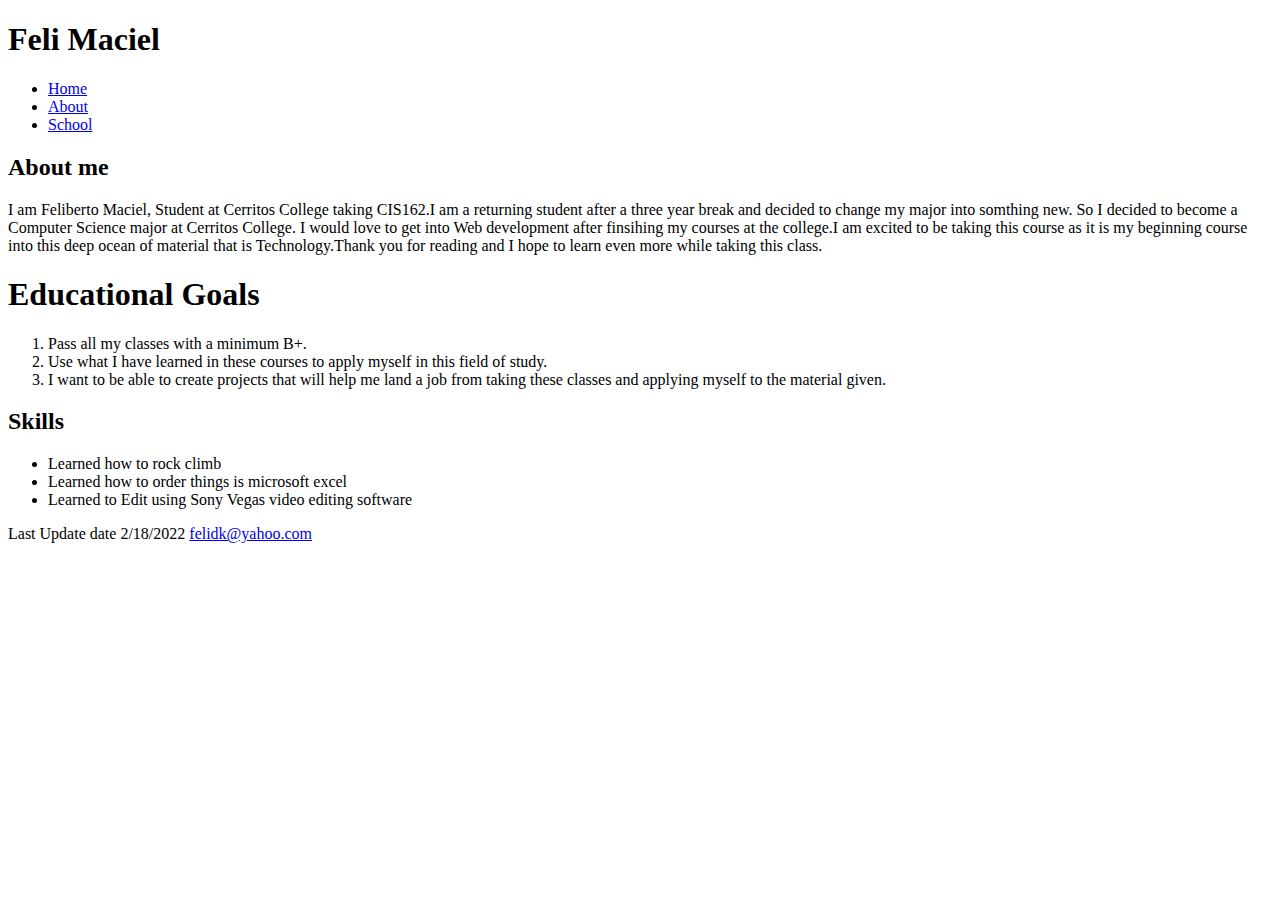
==== about.html @ 107d7774 "Add files via upload" ====
<!DOCTYPE html>
<html lang="en">
<head>
<meta charset="utf-8">
    
<title>Feliberto Maciel</title>
    
</head>
<body>
    
<h1>Feli Maciel</h1>
<nav>
<ul>    
    <li><a href="index.html">Home</a></li>
    <li><a href="about.html">About</a></li>
    <li><a href="#">School</a> </li>
</ul>    
    </nav>
    
<h2>About me</h2>
<p>I am Feliberto Maciel, Student at Cerritos College taking CIS162.I am a returning student after a three year break and decided to change my major into somthing new. So I decided to become a Computer Science major at Cerritos College. I would love to get into Web development after finsihing my courses at the college.I am excited to be taking this course as it is my beginning course into this deep ocean of material that is Technology.Thank you for reading and I hope to learn even more while taking this class.</p>    

<h1>Educational Goals</h1>    
<ol>
<li>Pass all my classes with a minimum B+.</li>
<li>Use what I have learned in these courses to apply myself in this field of study.</li>  
<li>I want to be able to create projects that will help me land a job from taking these classes and applying myself to the material given.</li>
</ol>    
    
<h2>Skills</h2>
<ul>
<li>Learned how to rock climb</li>
<li>Learned how to order things is microsoft excel</li>
<li>Learned to Edit using Sony Vegas video editing software</li>    
</ul>  
    
  <footer>
    Last Update date 2/18/2022
    <a href="mailto:felidk@yahoo.com">felidk@yahoo.com</a>
</footer>    
    
    
    
</body>
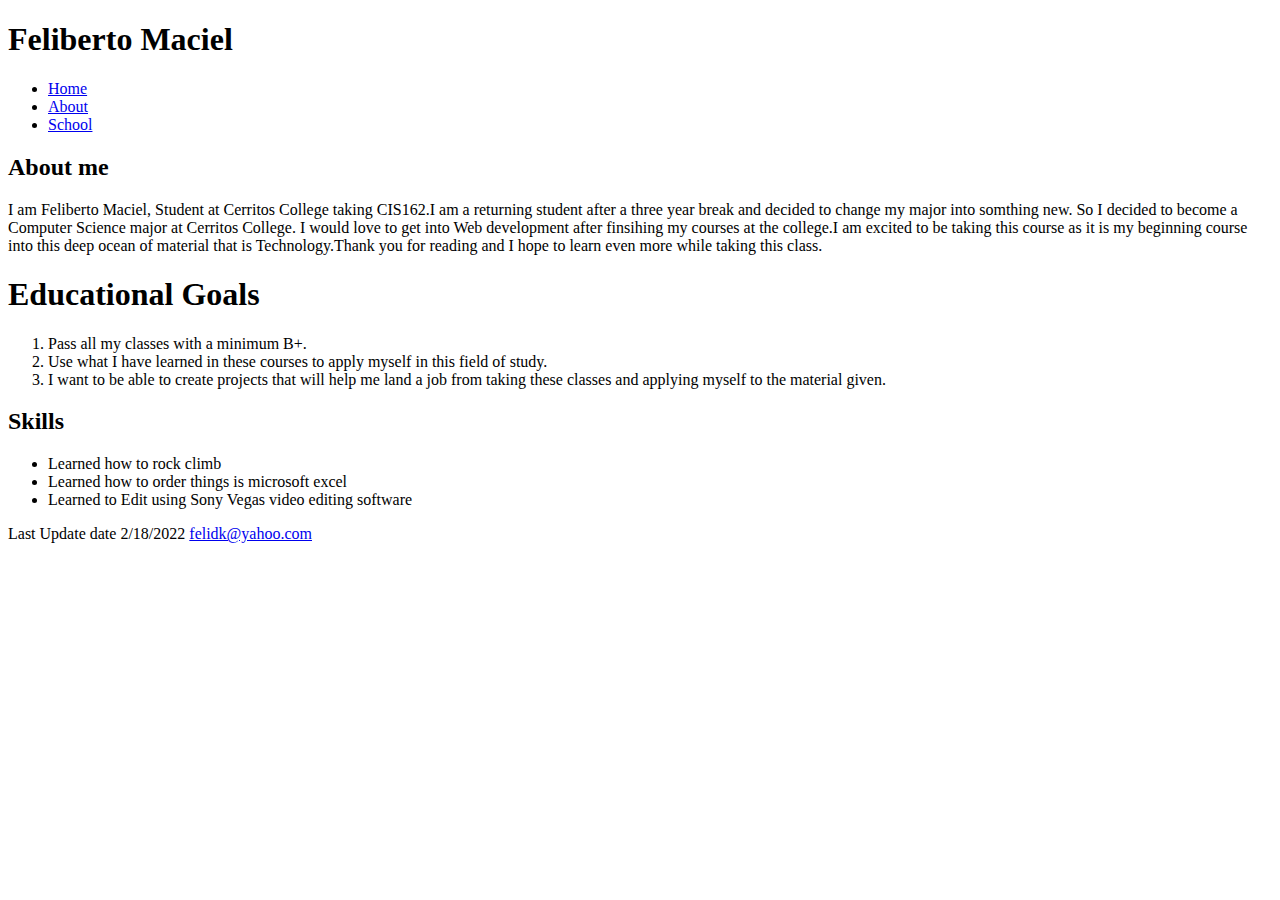
==== commit b8497fef: "Update about.html" ====
--- a/about.html
+++ b/about.html
@@ -8,7 +8,7 @@
 </head>
 <body>
     
-<h1>Feli Maciel</h1>
+<h1>Feliberto Maciel</h1>
 <nav>
 <ul>    
     <li><a href="index.html">Home</a></li>
@@ -43,6 +43,6 @@
     
 </body>
     
-   
+</html>   
 
-        +        
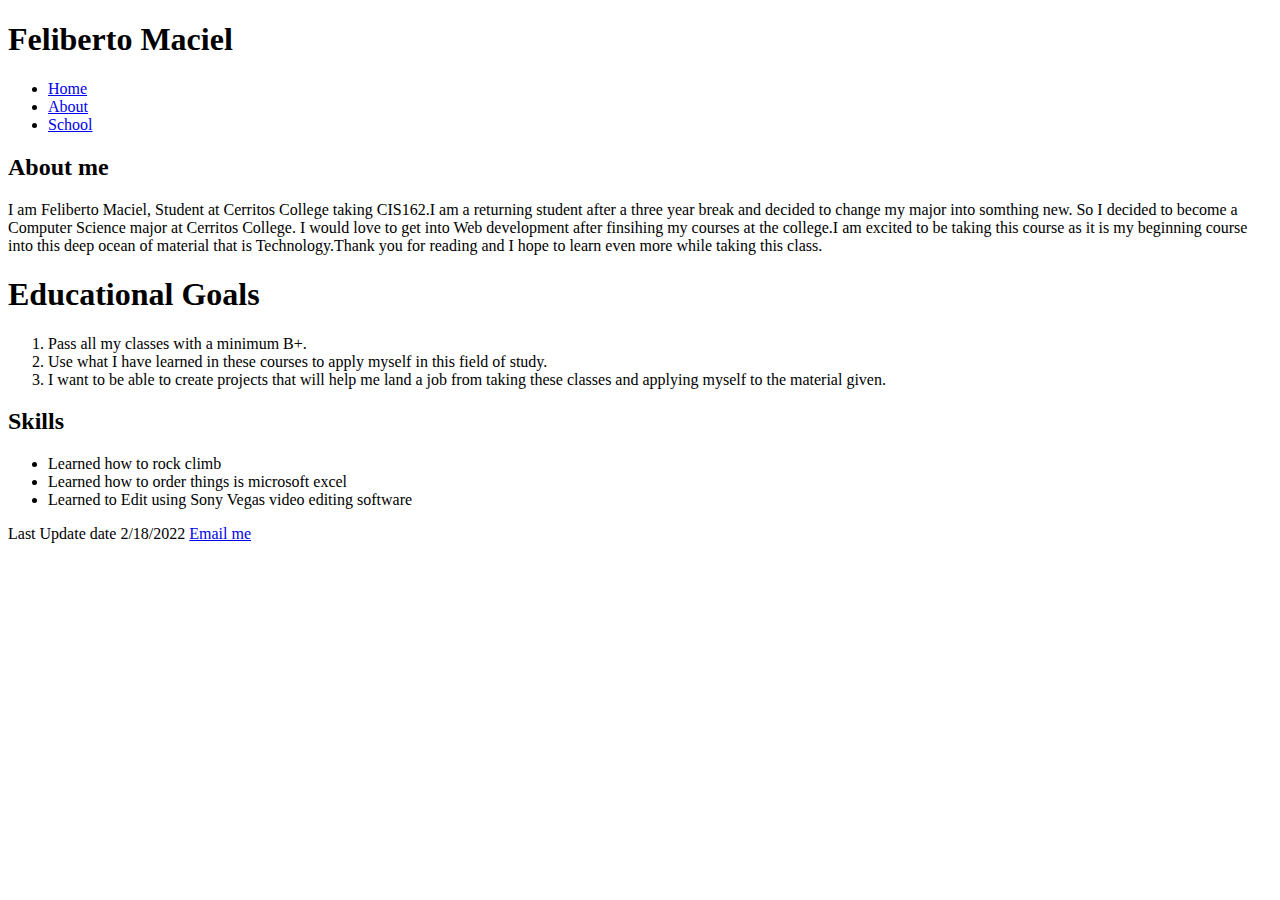
==== commit a53c171b: "Update about.html" ====
--- a/about.html
+++ b/about.html
@@ -2,13 +2,13 @@
 <html lang="en">
 <head>
 <meta charset="utf-8">
-    
+ <link rel="stylesheet" href="styles.css">
 <title>Feliberto Maciel</title>
     
 </head>
 <body>
     
-<h1>Feliberto Maciel</h1>
+    <header><h1>Feliberto Maciel</h1></header>
 <nav>
 <ul>    
     <li><a href="index.html">Home</a></li>
@@ -16,27 +16,27 @@
     <li><a href="#">School</a> </li>
 </ul>    
     </nav>
-    
-<h2>About me</h2>
+<section>    
+    <header><h2>About me</h2></header>
 <p>I am Feliberto Maciel, Student at Cerritos College taking CIS162.I am a returning student after a three year break and decided to change my major into somthing new. So I decided to become a Computer Science major at Cerritos College. I would love to get into Web development after finsihing my courses at the college.I am excited to be taking this course as it is my beginning course into this deep ocean of material that is Technology.Thank you for reading and I hope to learn even more while taking this class.</p>    
 
-<h1>Educational Goals</h1>    
+    <header><h1>Educational Goals</h1></header>    
 <ol>
 <li>Pass all my classes with a minimum B+.</li>
 <li>Use what I have learned in these courses to apply myself in this field of study.</li>  
 <li>I want to be able to create projects that will help me land a job from taking these classes and applying myself to the material given.</li>
 </ol>    
     
-<h2>Skills</h2>
+    <header><h2>Skills</h2></header>
 <ul>
 <li>Learned how to rock climb</li>
 <li>Learned how to order things is microsoft excel</li>
 <li>Learned to Edit using Sony Vegas video editing software</li>    
 </ul>  
-    
+    </section> 
   <footer>
     Last Update date 2/18/2022
-    <a href="mailto:felidk@yahoo.com">felidk@yahoo.com</a>
+    <a href="mailto:felidk@yahoo.com">Email me</a>
 </footer>    
     
     
